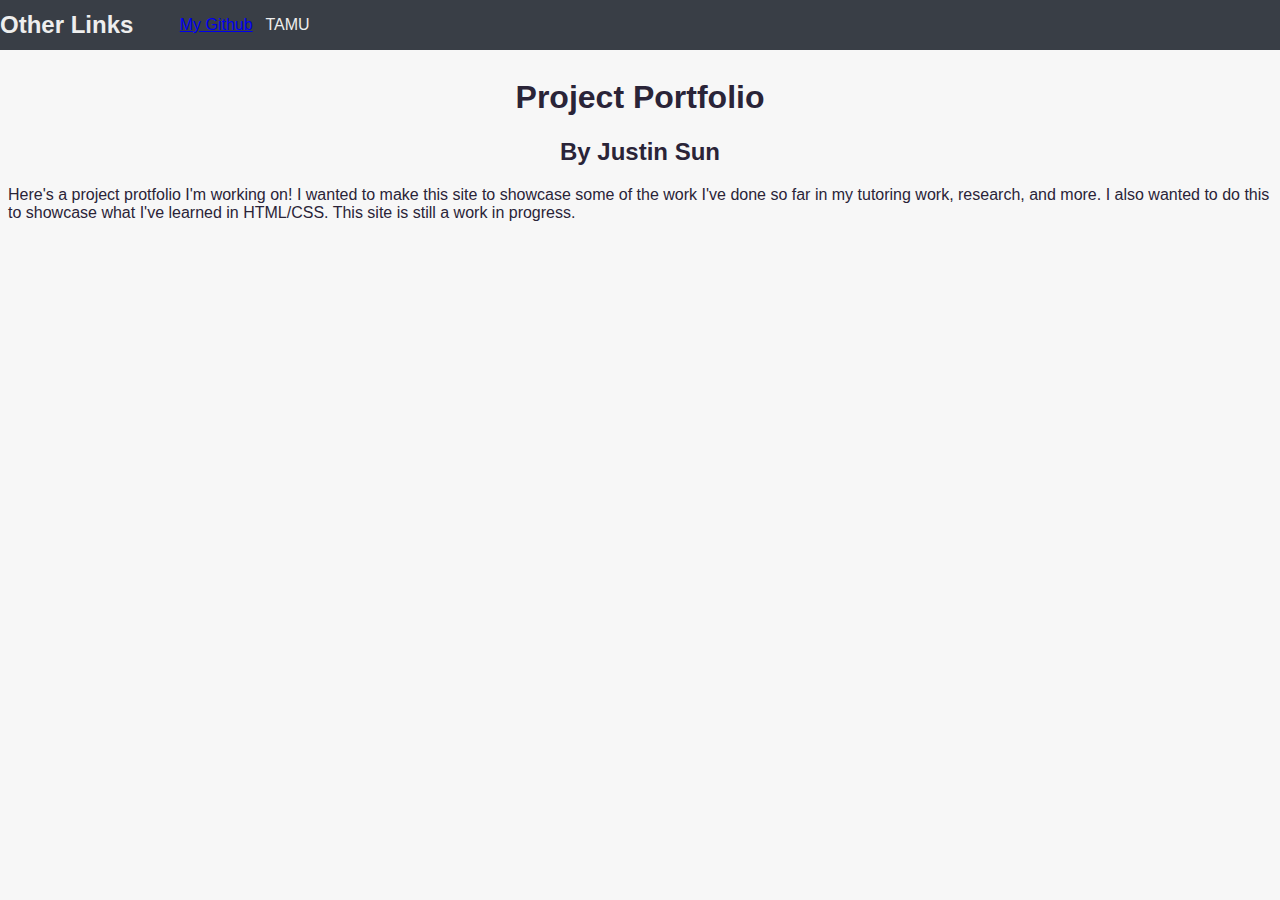
==== index.html @ c971791f "Initial Changes" ====
<!DOCTYPE html>
<html>
    <head>
        <meta charset="UTF-8" />
        <meta name="viewport" content="width=device-width, initial-scale=1.0" />
        <title>My Portfolio</title>
        <link rel="stylesheet" href="styles.css" />
    </head>
    <body>
        <header>
            <h1 id="LinkHeader">Other Links</h1>
            <nav class="nobullet">
                <ul>
                    <li><a href="github.com/jms22856">My Github</a></li>
                    <li><a href="https://howdy.tamu.edu/uPortal/normal/render.uP"></a>TAMU</li>
                </ul>
                
            </nav>
        </header>
        <main>
            <h1>Project Portfolio</h1>
            <h2>By Justin Sun</h2>
            <p id="Portfolio Introduction">Here's a project protfolio I'm working on! I wanted to make this site to showcase some of the work I've done so
            far in my tutoring work, research, and more. I also wanted to do this to showcase what I've learned in HTML/CSS. This site is still a work in progress.
            </p>
        </main>
        
    </body>
</html>
---- styles.css ----
* {
    scroll-behavior: smooth;
}

body {
    color: #2a2438;
    background: #f7f7f7;
    font-family: Helvetica, sans-serif
}

header {
    width: 100%;
    height: 50px;
    display: flex;
    position: fixed;
    align-items: center;
    background-color:#393e46;
    top: 0;
    left: 0;
    color: #eeeeee;
}

h1 {
    text-align: center;
}

h2 {
    text-align: center;
}

nav {
    width: 50%;
}

nav > ul {
    display: flex;
    flex-wrap: nowrap;
    align-items: center;
    height: 100%;
}

nav > ul > li {
    margin: 0.2rem;
    padding: 0.2rem;
    display: block;
  }

  main {
    padding-top: 50px;
  }

#LinkHeader {
    font-size: 1.5em;
    text-align: center;
}

.nobullet {
    list-style-type: none;
}
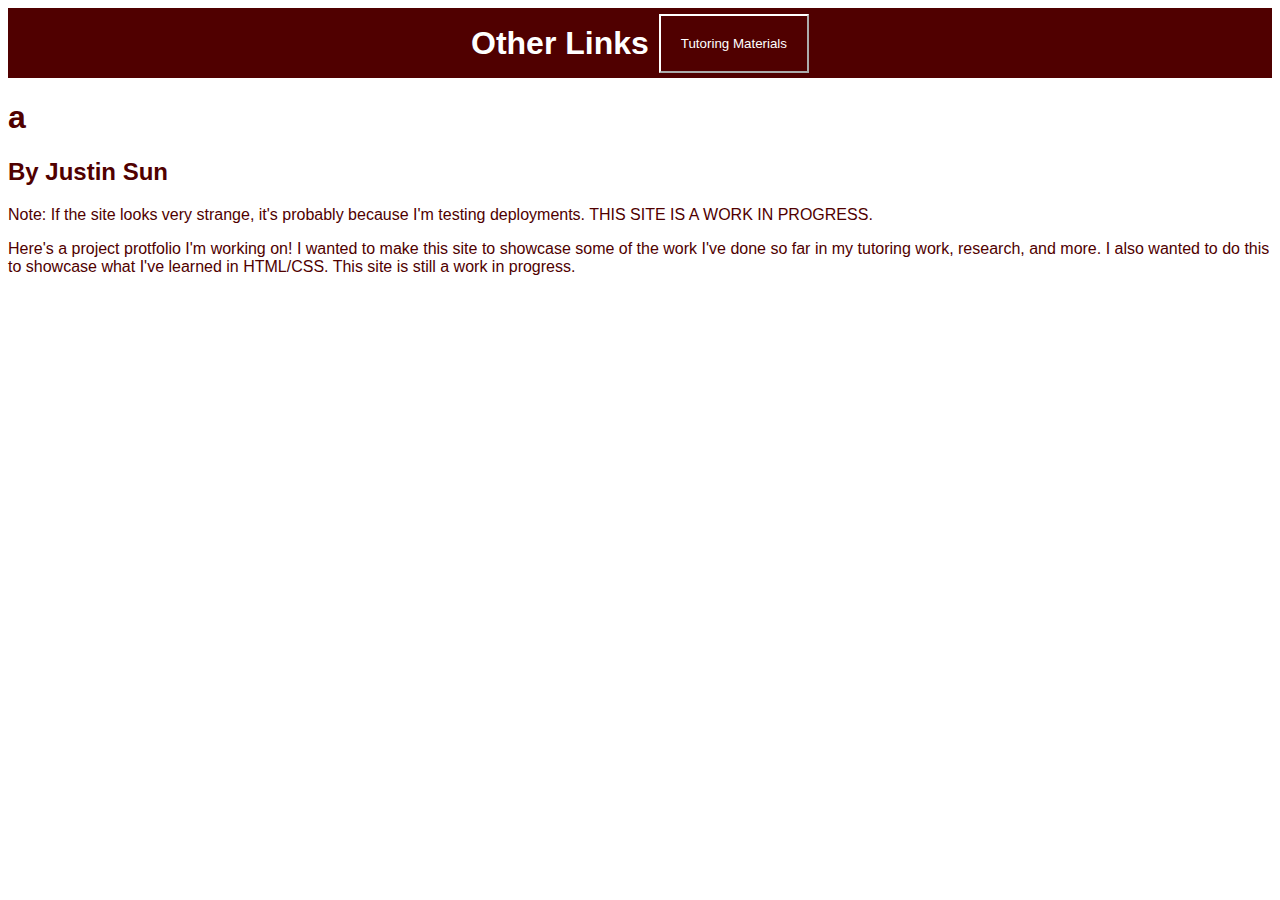
==== commit 5ac65d7b: "Testing pdf file hosting" ====
--- a/index.html
+++ b/index.html
@@ -9,17 +9,19 @@
     <body>
         <header>
             <h1 id="LinkHeader">Other Links</h1>
-            <nav class="nobullet">
-                <ul>
-                    <li><a href="github.com/jms22856">My Github</a></li>
-                    <li><a href="https://howdy.tamu.edu/uPortal/normal/render.uP"></a>TAMU</li>
-                </ul>
-                
-            </nav>
+            <div class="dropdown">
+                <button class = "dropbutton">Tutoring Materials</button>
+                <div class="dropdown-content">
+                    <a href="differentialequations.html">adsf</a>
+                    <a>asdf</a>
+                </div>
+            </div>
+            
         </header>
         <main>
-            <h1>Project Portfolio</h1>
+            <h1>a</h1>
             <h2>By Justin Sun</h2>
+            <p>Note: If the site looks very strange, it's probably because I'm testing deployments. THIS SITE IS A WORK IN PROGRESS.</p>
             <p id="Portfolio Introduction">Here's a project protfolio I'm working on! I wanted to make this site to showcase some of the work I've done so
             far in my tutoring work, research, and more. I also wanted to do this to showcase what I've learned in HTML/CSS. This site is still a work in progress.
             </p>
--- a/styles.css
+++ b/styles.css
@@ -3,57 +3,66 @@
 }
 
 body {
-    color: #2a2438;
-    background: #f7f7f7;
-    font-family: Helvetica, sans-serif
+    color: #500000;
+    background: white;
+    font-family: Helvetica
 }
 
-header {
+header{
+    background-color: #500000;
+    color: white;
+    display: flex;
+    justify-content: center;
+    align-items: center;
+    top: 0;
     width: 100%;
-    height: 50px;
-    display: flex;
-    position: fixed;
-    align-items: center;
-    background-color:#393e46;
-    top: 0;
-    left: 0;
-    color: #eeeeee;
+    height: 70px;
+    position: relative;
 }
 
 h1 {
+    font-size: 2em;
+}
+
+.dropbutton {
+    background-color: #500000;
+    color: white;
+    border-color: white;
+    padding: 20px;
+    margin-left: 10px;
+ 
+    
+}
+
+.dropdown {
+    position: relative;
+    display: inline-block;
+}
+
+.dropdown-content {
+    display: none;
+    position: absolute;
+    background-color: #500000;
+    color: white;
+    z-index: 1;
+    border-color: white;
+    min-width: 160px;
+    margin: 1;
+}
+
+.dropdown-content a {
+    padding: 12px 16px;
+    border: 1px;
+    border-color: white;
+    display: block;
     text-align: center;
 }
 
-h2 {
-    text-align: center;
+.dropdown:hover .dropdown-content {
+    display: block;
+    background-color: #500000;
 }
 
-nav {
-    width: 50%;
+a:link {
+    color: black;
 }
-
-nav > ul {
-    display: flex;
-    flex-wrap: nowrap;
-    align-items: center;
-    height: 100%;
-}
-
-nav > ul > li {
-    margin: 0.2rem;
-    padding: 0.2rem;
-    display: block;
-  }
-
-  main {
-    padding-top: 50px;
-  }
-
-#LinkHeader {
-    font-size: 1.5em;
-    text-align: center;
-}
-
-.nobullet {
-    list-style-type: none;
-}
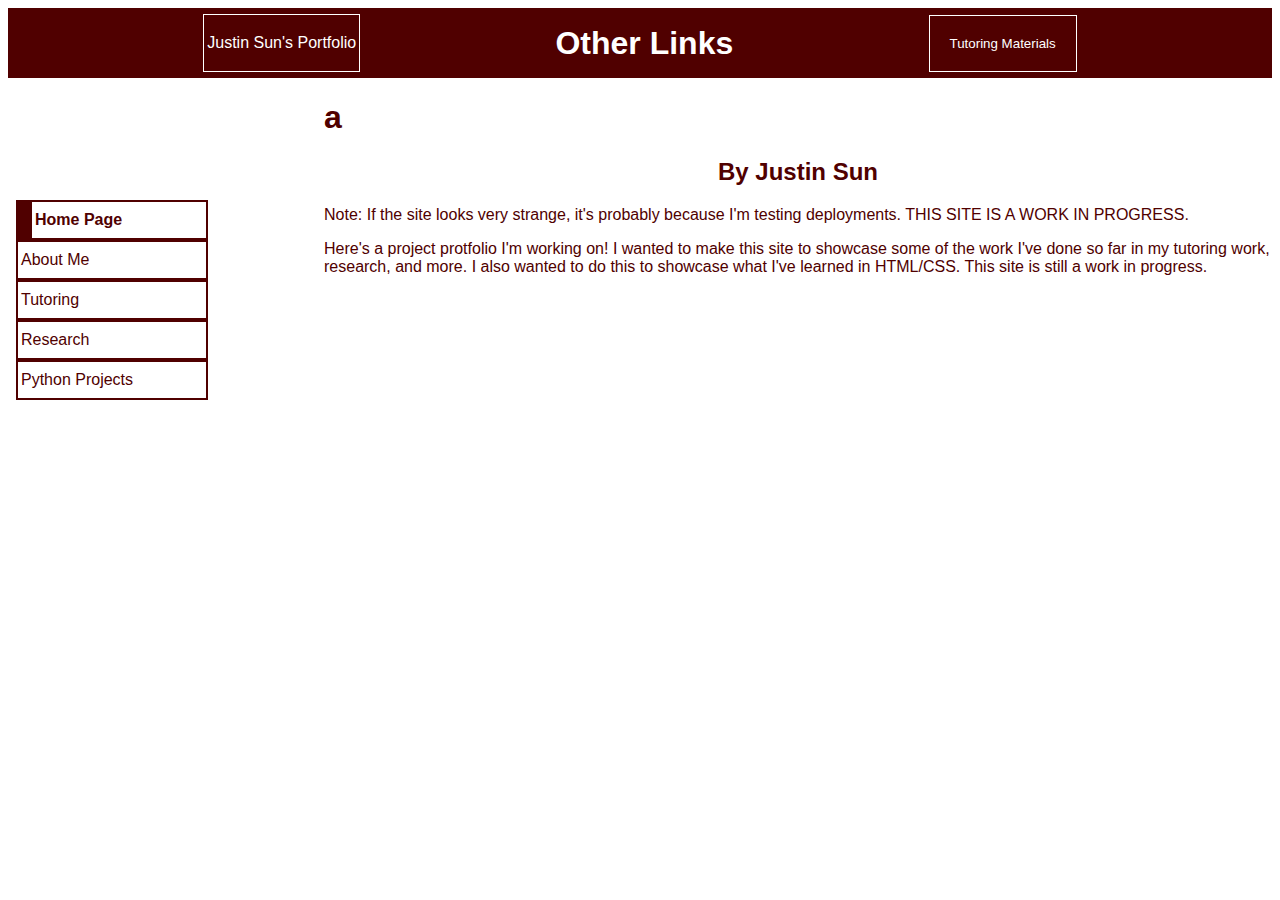
==== commit 5e8fdeaa: "Added some additional changes" ====
--- a/index.html
+++ b/index.html
@@ -8,6 +8,10 @@
     </head>
     <body>
         <header>
+            <div class="Portfolio-Name">
+                <p>Justin Sun's Portfolio</p>
+            </div>
+            
             <h1 id="LinkHeader">Other Links</h1>
             <div class="dropdown">
                 <button class = "dropbutton">Tutoring Materials</button>
@@ -18,9 +22,16 @@
             </div>
             
         </header>
+        <div class="sidebar">
+            <div class="current-page">Home Page</div>
+            <div><a>About Me</a></div>
+            <div><a>Tutoring</a></div>
+            <div><a>Research</a></div>
+            <div><a>Python Projects</a></div>
+        </div>
         <main>
             <h1>a</h1>
-            <h2>By Justin Sun</h2>
+            <h2 class="author">By Justin Sun</h2>
             <p>Note: If the site looks very strange, it's probably because I'm testing deployments. THIS SITE IS A WORK IN PROGRESS.</p>
             <p id="Portfolio Introduction">Here's a project protfolio I'm working on! I wanted to make this site to showcase some of the work I've done so
             far in my tutoring work, research, and more. I also wanted to do this to showcase what I've learned in HTML/CSS. This site is still a work in progress.
--- a/styles.css
+++ b/styles.css
@@ -12,7 +12,7 @@
     background-color: #500000;
     color: white;
     display: flex;
-    justify-content: center;
+    justify-content: space-evenly;
     align-items: center;
     top: 0;
     width: 100%;
@@ -20,16 +20,46 @@
     position: relative;
 }
 
+.Portfolio-Name {
+    border: 1px solid white;
+    padding: 3px;
+}
+
 h1 {
     font-size: 2em;
 }
 
+.sidebar {
+    height: 10%;
+    width: 15%;
+    position: absolute;
+    left: 1em;
+    top: 10em;
+    padding-top: 40px;
+  }
+
+.sidebar div {
+    border: 2px solid #500000;
+    height: 30px;
+    padding: 3px;
+    line-height: 30px;
+}
+
+.current-page {
+    font-weight: bold;
+    border-left: 1rem solid !important;
+
+}
+
+main {
+    margin-left: 25%
+}
+
 .dropbutton {
     background-color: #500000;
+    border: 1px solid white;
     color: white;
-    border-color: white;
     padding: 20px;
-    margin-left: 10px;
  
     
 }
@@ -66,3 +96,7 @@
 a:link {
     color: black;
 }
+
+.author {
+    text-align: center;
+}
